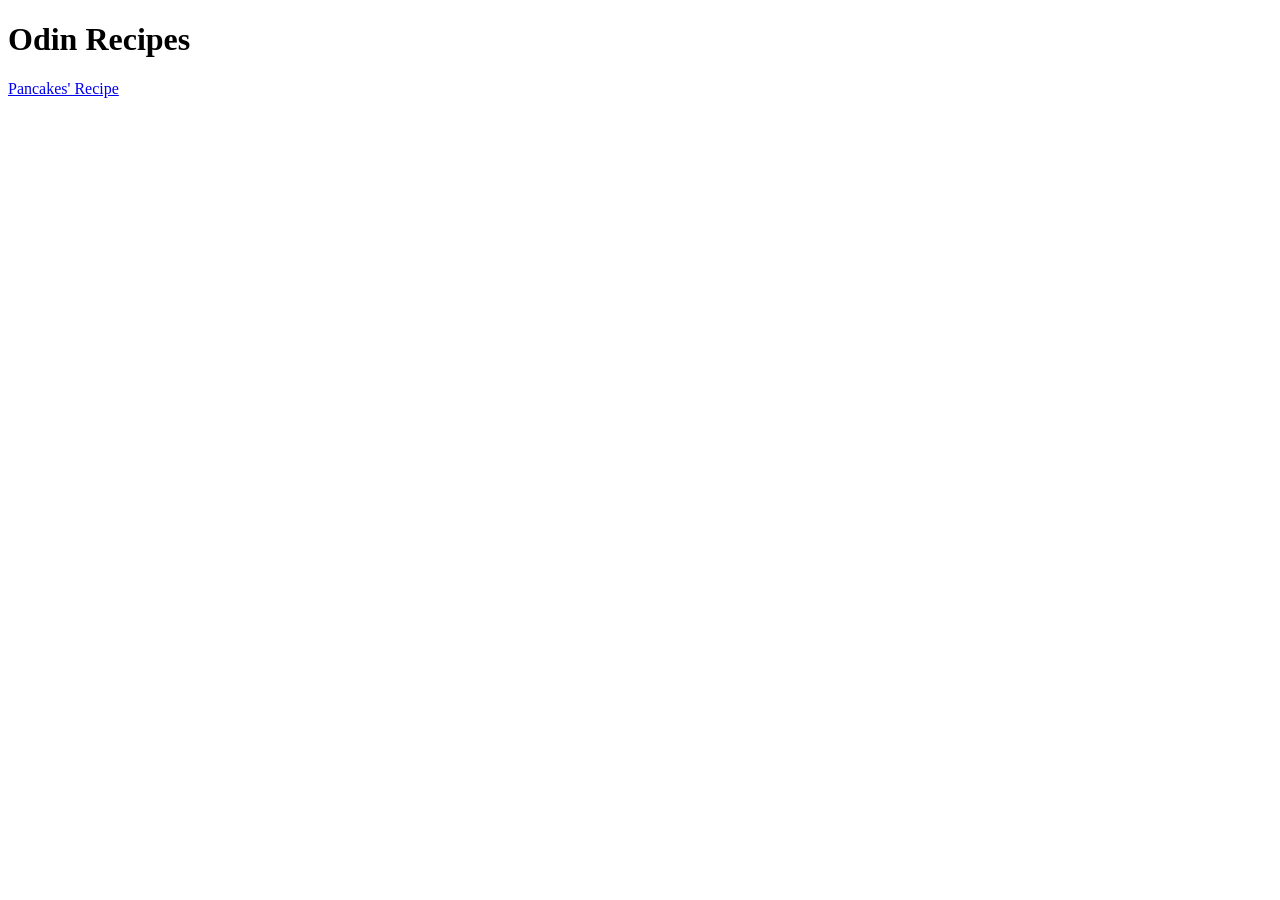
==== index.html @ 56300f2f "creation and basic setup of index.html and recipes/pancakes.html" ====
<!DOCTYPE html>
<html lang="en">
<head>
    <meta charset="UTF-8">
    <meta name="viewport" content="width=device-width, initial-scale=1.0">
    <title>Odin Recipes</title>
</head>
<body>
    <h1>Odin Recipes</h1>
    <a href="recipes/pancakes.html">Pancakes' Recipe</a>
</body>
</html>
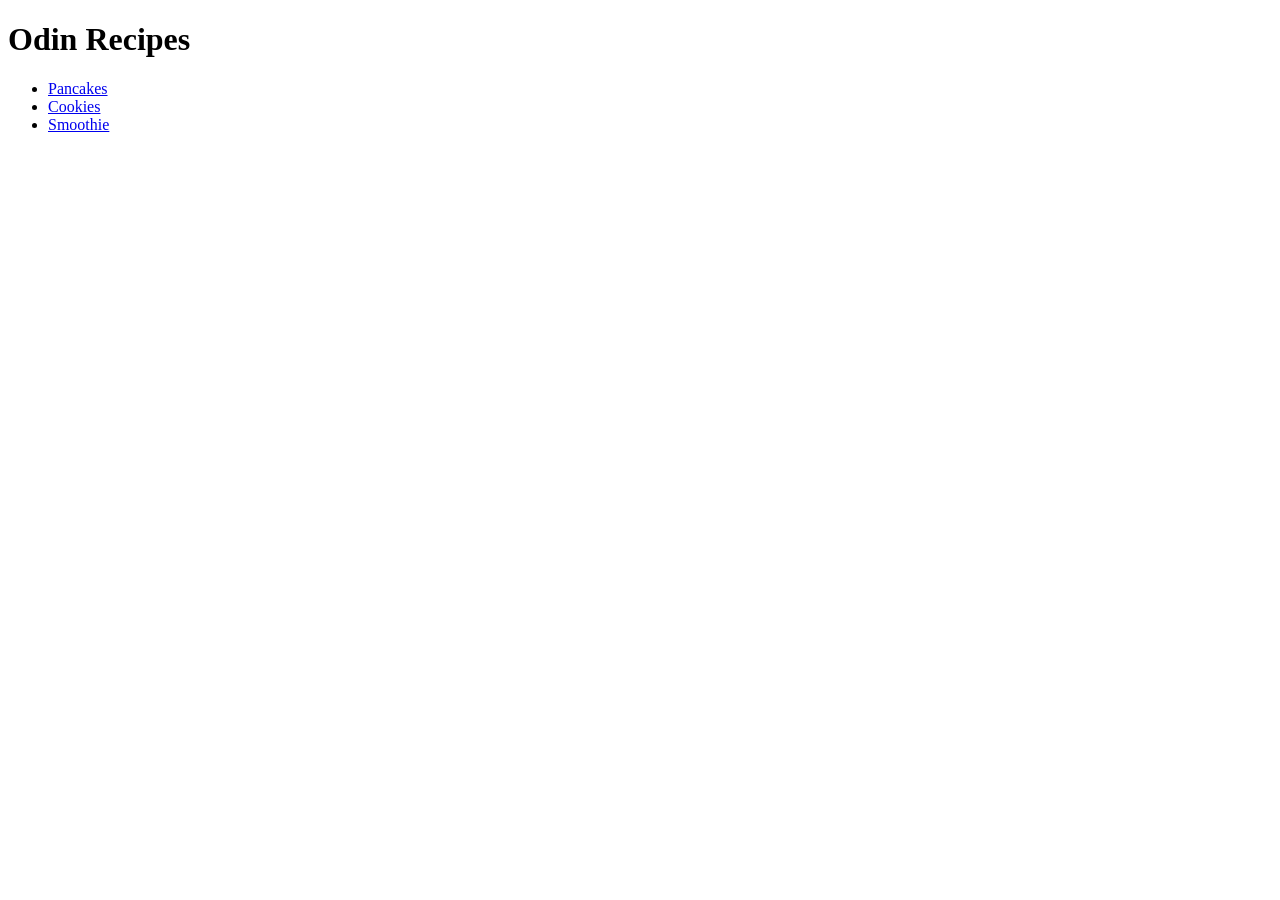
==== commit dccd7838: "added new recipes: cookies and smoothie" ====
--- a/index.html
+++ b/index.html
@@ -7,6 +7,11 @@
 </head>
 <body>
     <h1>Odin Recipes</h1>
-    <a href="recipes/pancakes.html">Pancakes' Recipe</a>
+    <ul>
+        <li><a href="recipes/pancakes.html">Pancakes</a></li>
+        <li><a href="recipes/cookies.html">Cookies</a></li>
+        <li><a href="recipes/smoothie.html">Smoothie</a></li>
+    </ul>
+    
 </body>
 </html>
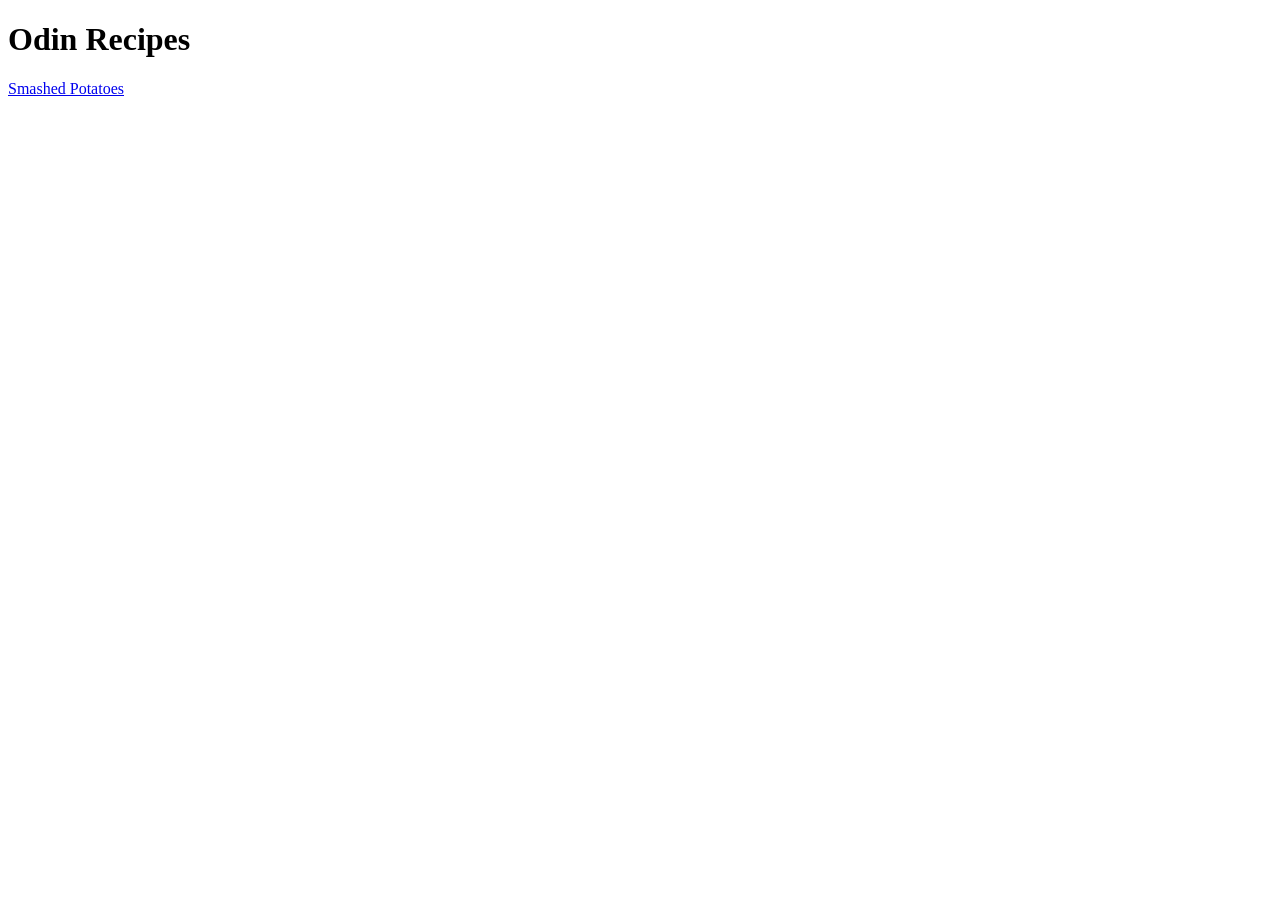
==== commit edfa7dbc: "modified README.md, created index.html file, and created the recipe file" ====
--- a/index.html
+++ b/index.html
@@ -7,11 +7,6 @@
 </head>
 <body>
     <h1>Odin Recipes</h1>
-    <ul>
-        <li><a href="recipes/pancakes.html">Pancakes</a></li>
-        <li><a href="recipes/cookies.html">Cookies</a></li>
-        <li><a href="recipes/smoothie.html">Smoothie</a></li>
-    </ul>
-    
+    <a href="recipes/smashed-potatoes.html">Smashed Potatoes</a>
 </body>
 </html>
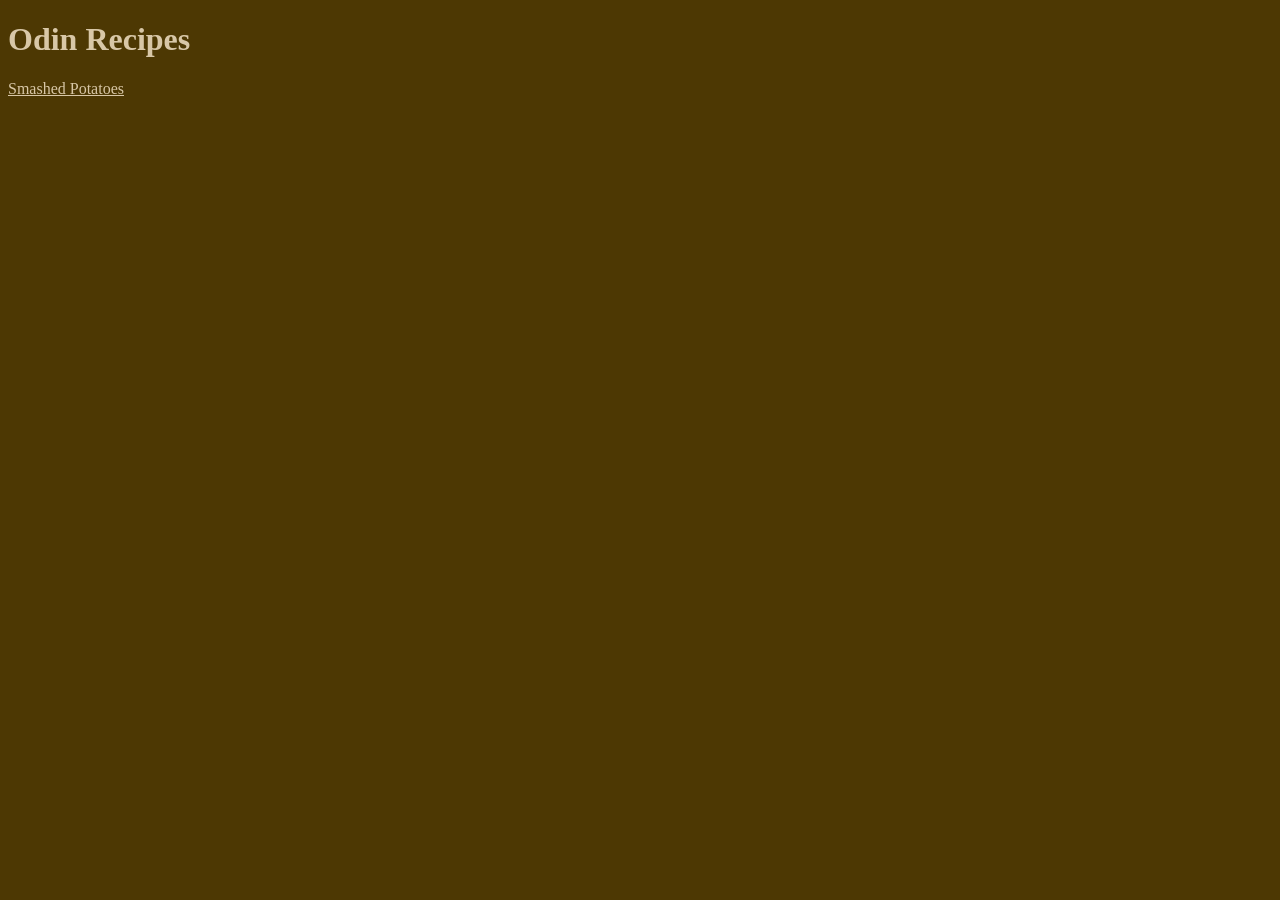
==== commit 9e39e8b2: "added basic style to both index.html and the recipe page" ====
--- a/index.html
+++ b/index.html
@@ -4,9 +4,10 @@
     <meta charset="UTF-8">
     <meta name="viewport" content="width=device-width, initial-scale=1.0">
     <title>Odin Recipes</title>
+    <link rel="stylesheet" href="styles.css">
 </head>
 <body>
     <h1>Odin Recipes</h1>
-    <a href="recipes/smashed-potatoes.html">Smashed Potatoes</a>
+    <a href="recipes/smashed-potatoes.html" target="_blank" rel="noopener noreferrer">Smashed Potatoes</a>
 </body>
 </html>
--- a/styles.css
+++ b/styles.css
@@ -0,0 +1,7 @@
+* {
+    background-color:rgb(77, 56, 3);
+}
+
+* {
+    color:rgb(216, 199, 167)
+}
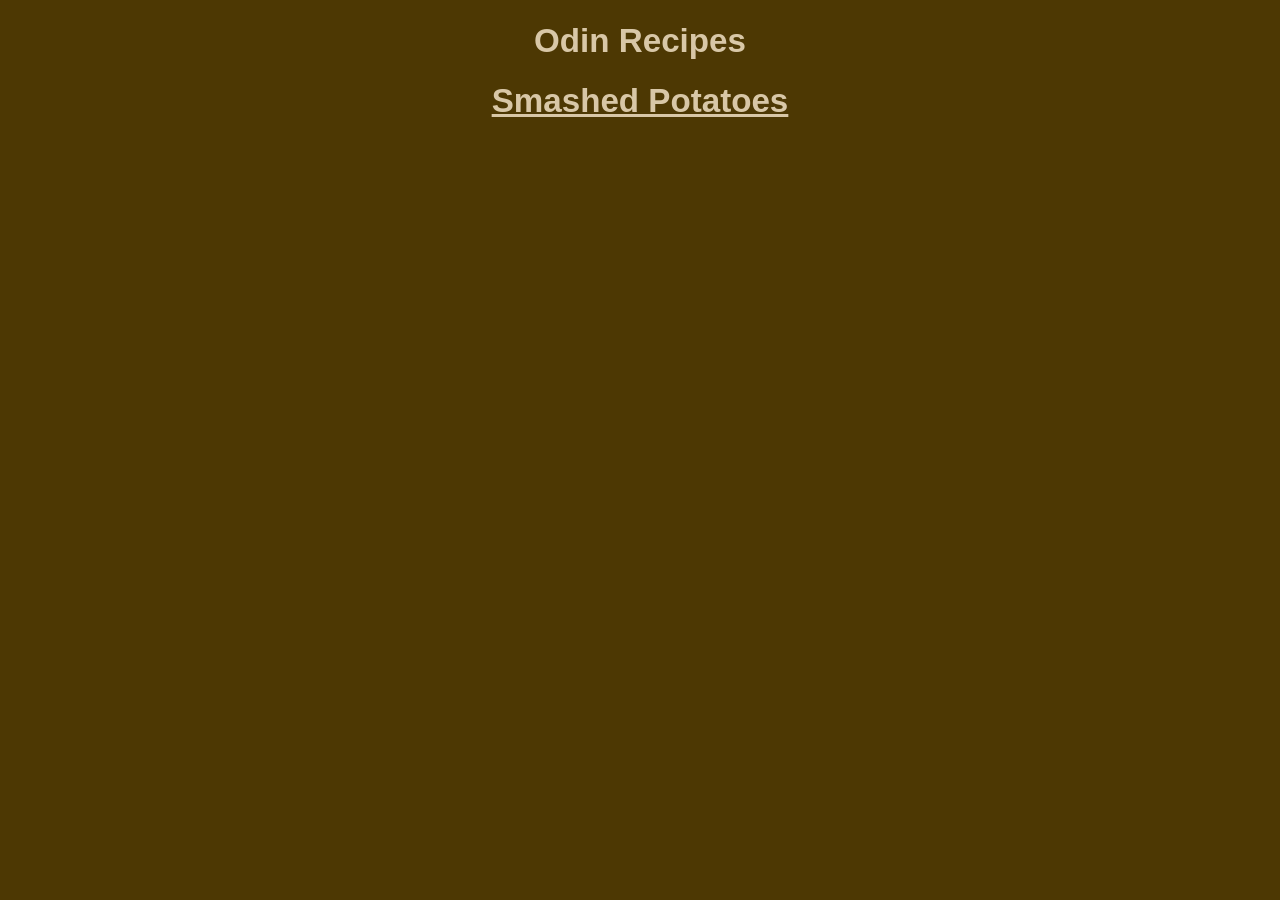
==== commit 44642119: "edited style" ====
--- a/index.html
+++ b/index.html
@@ -7,7 +7,9 @@
     <link rel="stylesheet" href="styles.css">
 </head>
 <body>
+    <div class="div">
     <h1>Odin Recipes</h1>
     <a href="recipes/smashed-potatoes.html" target="_blank" rel="noopener noreferrer">Smashed Potatoes</a>
+    </div>
 </body>
 </html>
--- a/styles.css
+++ b/styles.css
@@ -1,7 +1,16 @@
 * {
     background-color:rgb(77, 56, 3);
+    color:rgb(216, 199, 167);
+    font-family: 'Gill Sans', 'Gill Sans MT', Calibri, 'Trebuchet MS', sans-serif;
+    font-size: larger;
+    font-weight: bold;
 }
 
-* {
-    color:rgb(216, 199, 167)
+img {
+    height: auto;
+    width: auto;
+}
+
+.div {
+    text-align: center;
 }
